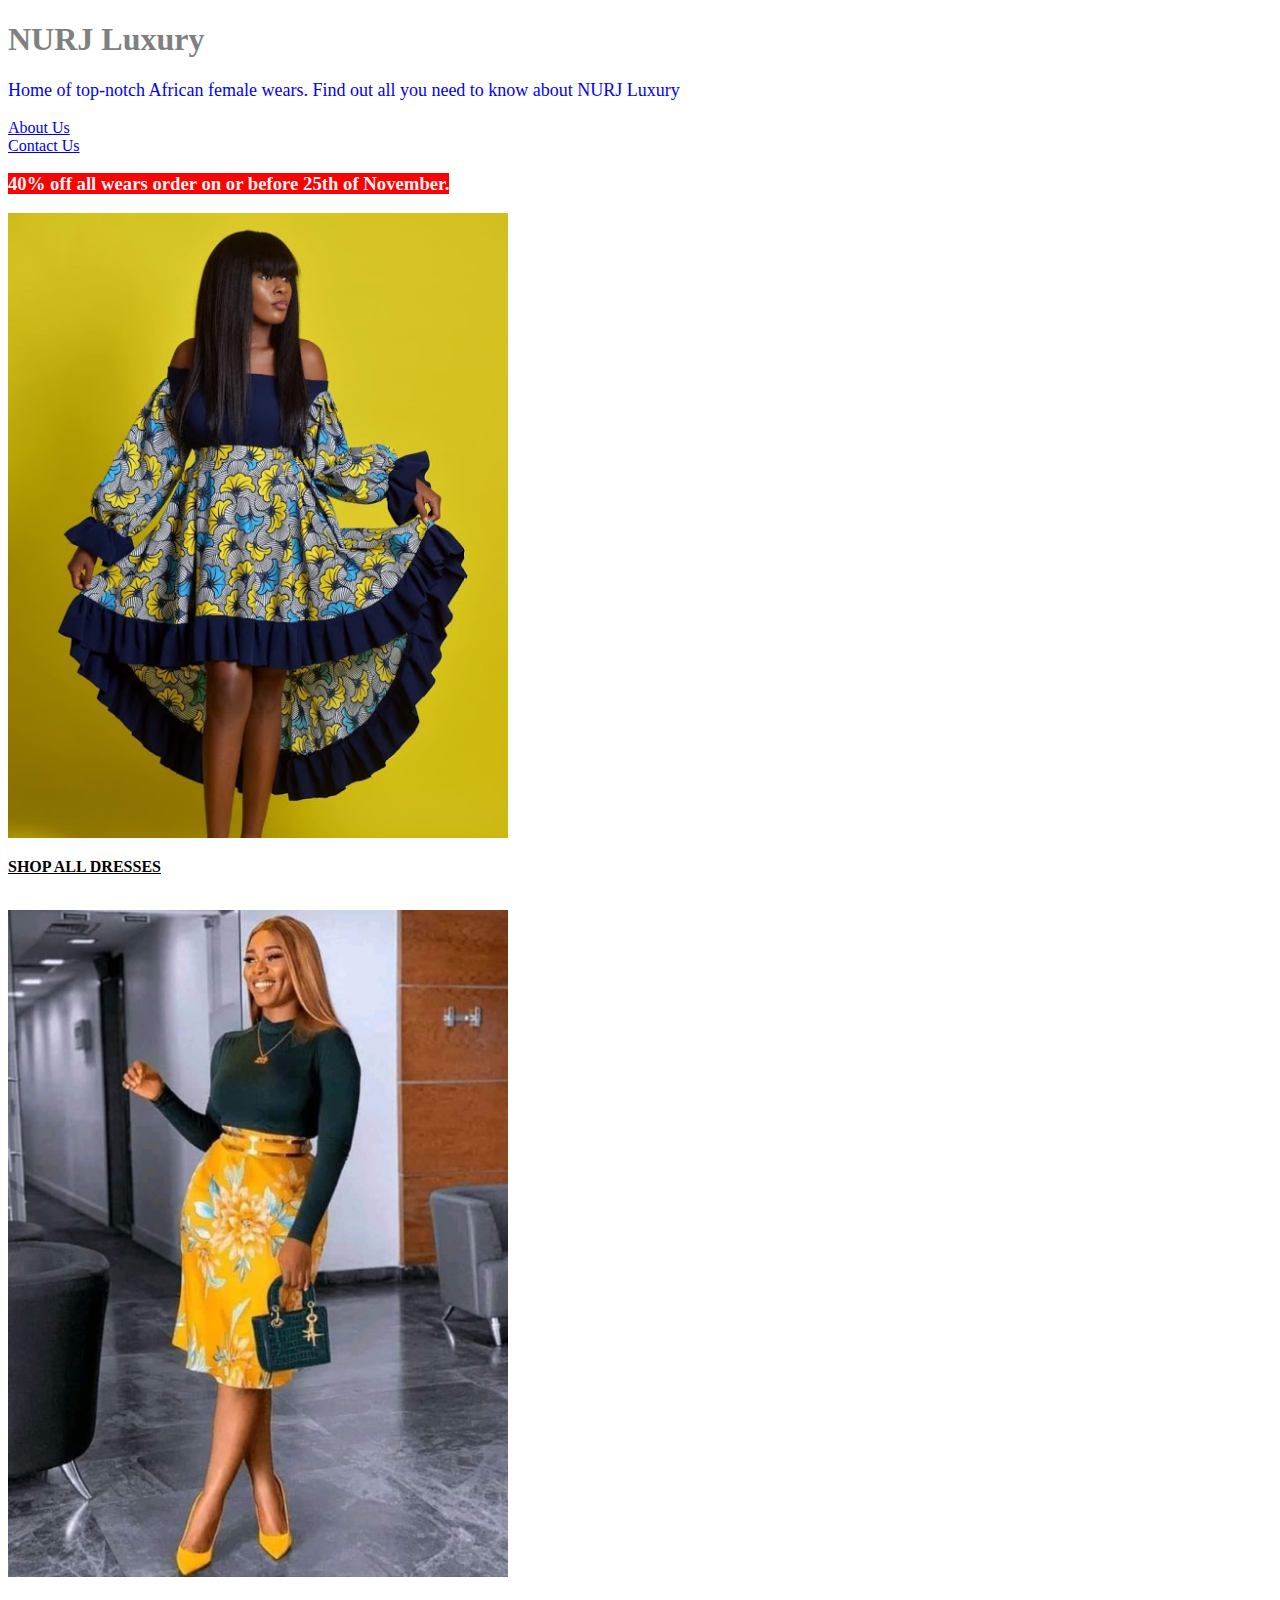
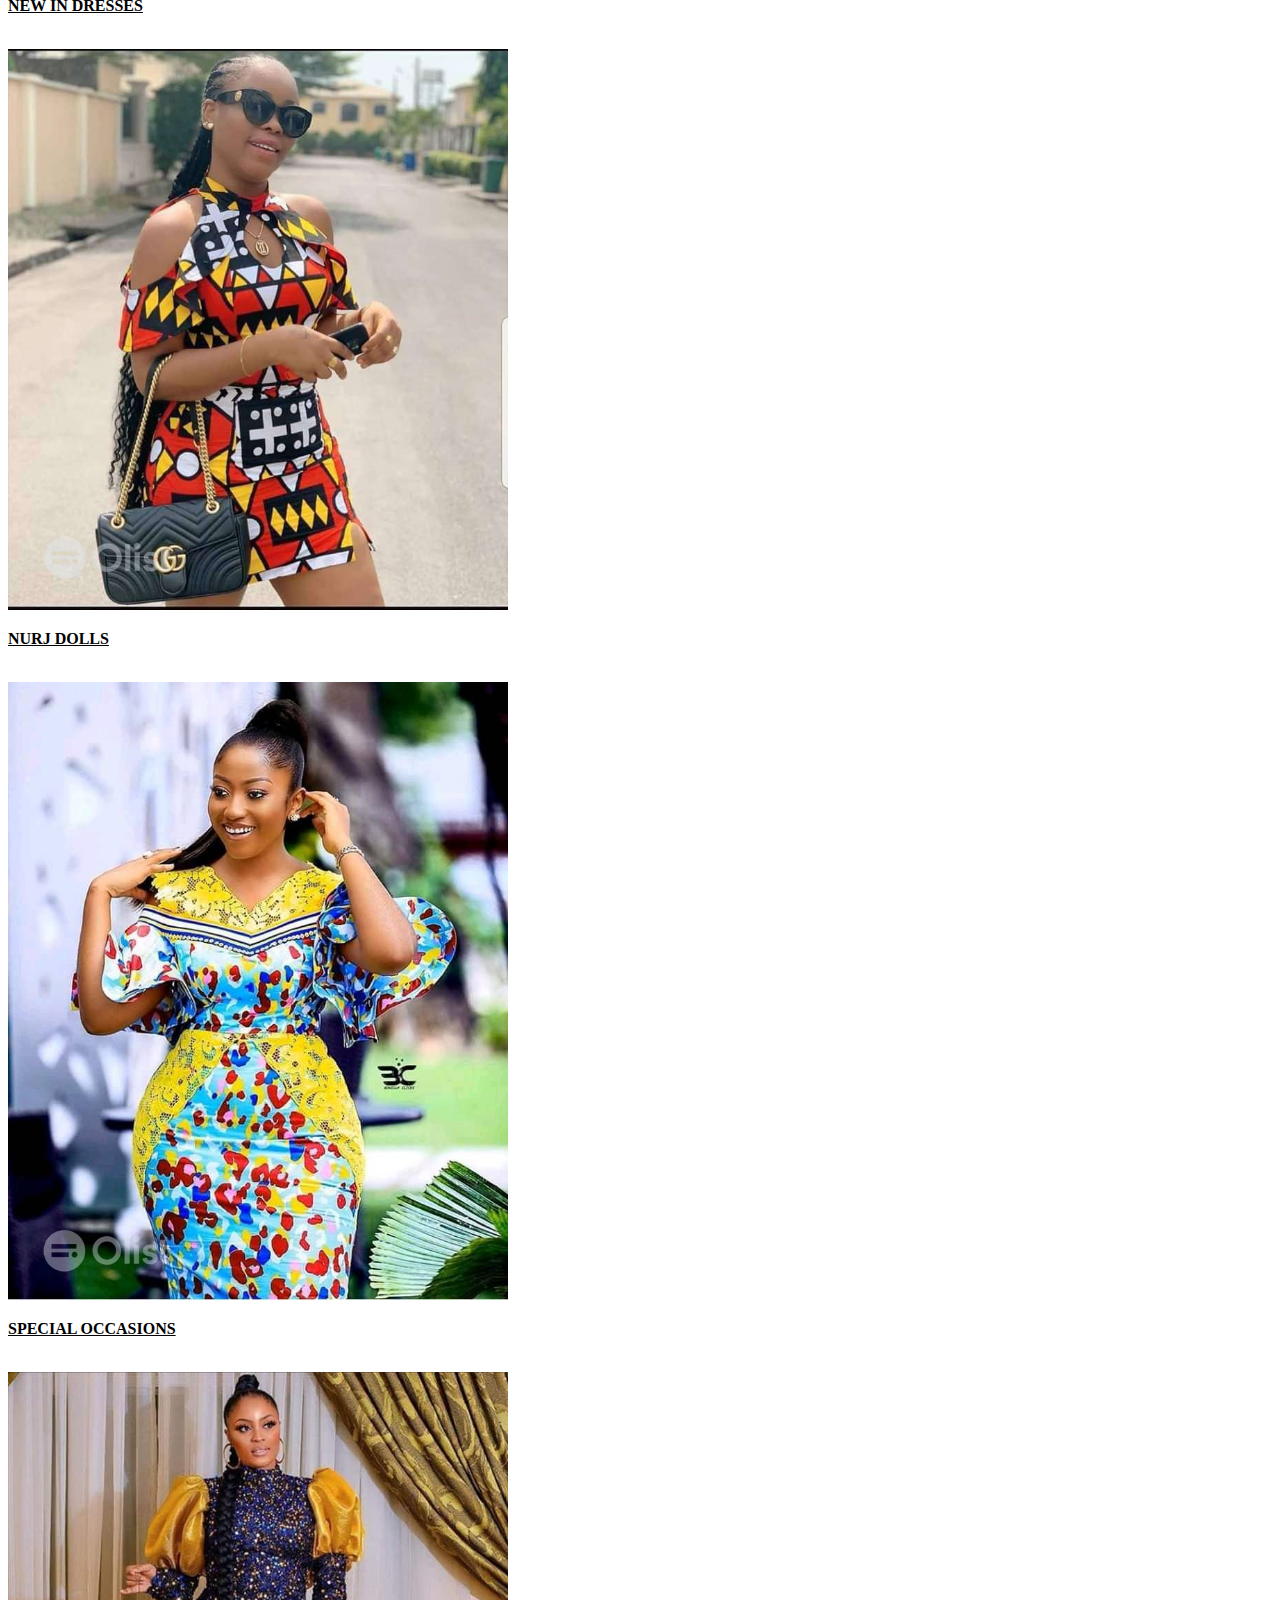
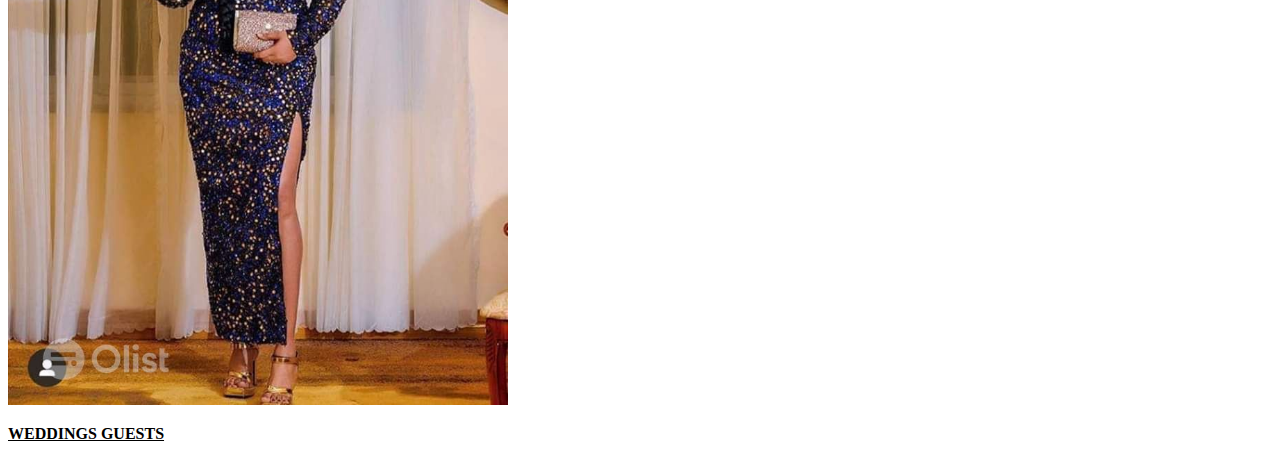
==== HTML/Index.html @ f015587c "first commit" ====
<!DOCTYPE html>
<html lang="en">
  <head>
    <meta charset="UTF-8" />
    <meta http-equiv="X-UA-Compatible" content="IE=edge" />
    <meta name="viewport" content="width=device-width, initial-scale=1.0" />
    <title>Fashion</title>
    <link rel="stylesheet" href="../CSS/Index.css" />
  </head>
  <body>
    <h1>NURJ Luxury</h1>

    <p id="Description">
      Home of top-notch African female wears. Find out all you need to know
      about NURJ Luxury
    </p>
    <a href="Indexx.html">About Us</a>
    <br />
    <a href="Indexxx.html">Contact Us</a>
    <br /><br />
    <h3 class="Discount">
      40% off all wears order on or before 25th of November.
    </h3>
    <br /><br />

    <div>
      <img src="../Images/Image1.jpg" width="500" alt="icon" />
      <p class="Imagename">SHOP ALL DRESSES</p>
      <br />
      <img src="../Images/Image2.jpg" width="500" alt="icon" />
      <p class="Imagename">NEW IN DRESSES</p>
      <br />
      <img src="../Images/Image3.jpg" width="500" alt="icon" />
      <p class="Imagename">NURJ DOLLS</p>
      <br />
      <img src="../Images/Image4.jpg" width="500" alt="icon" />
      <p class="Imagename">SPECIAL OCCASIONS</p>
      <br />
      <img src="../Images/Image5.jpg" width="500" alt="icon" />
      <p class="Imagename">WEDDINGS GUESTS</p>
    </div>
  </body>
</html>
---- CSS/Index.css ----
h1 {
  color: grey;
}

#Description {
  color: blue;
  font-size: 18px;
}

.Discount {
  color: whitesmoke;
  background-color: red;
  display: inline;
}

.Imagename {
  text-decoration-line: underline;
  font-weight: bolder;
}

.span {
  font-weight: bold;
}
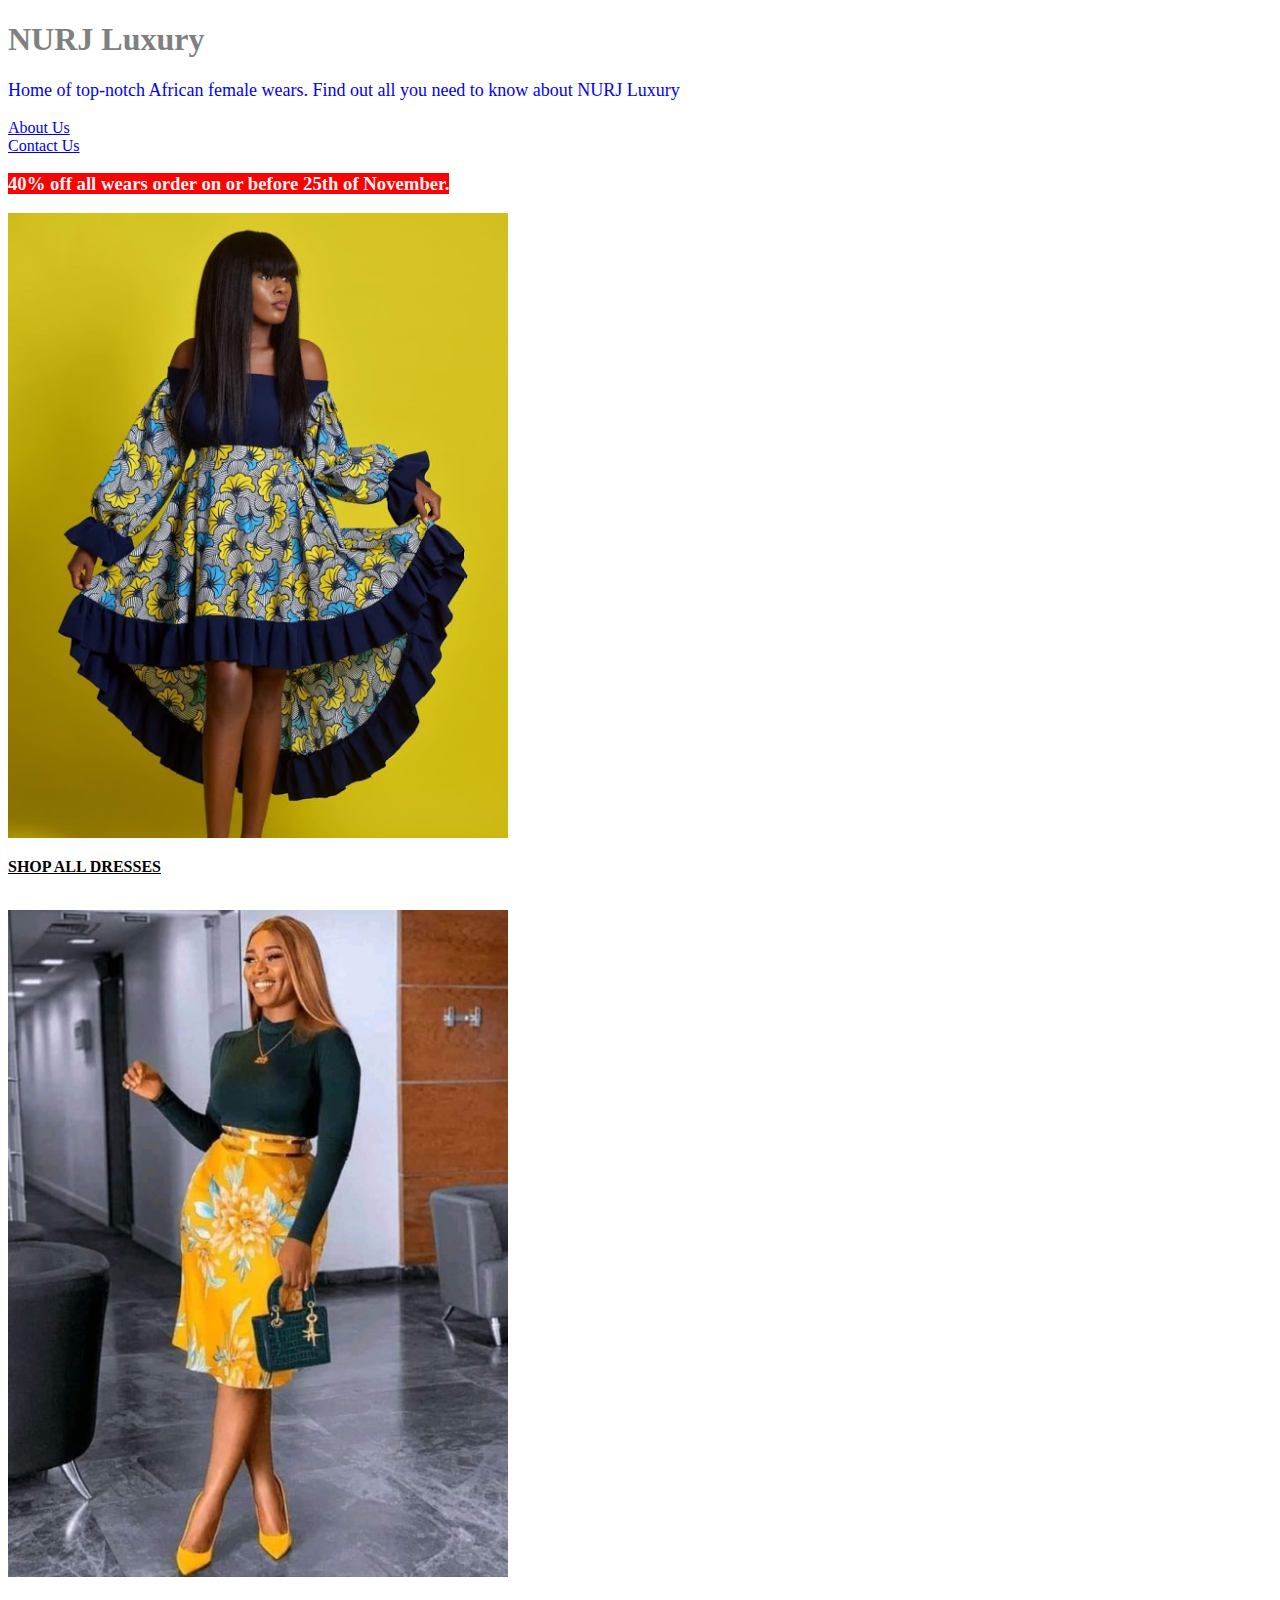
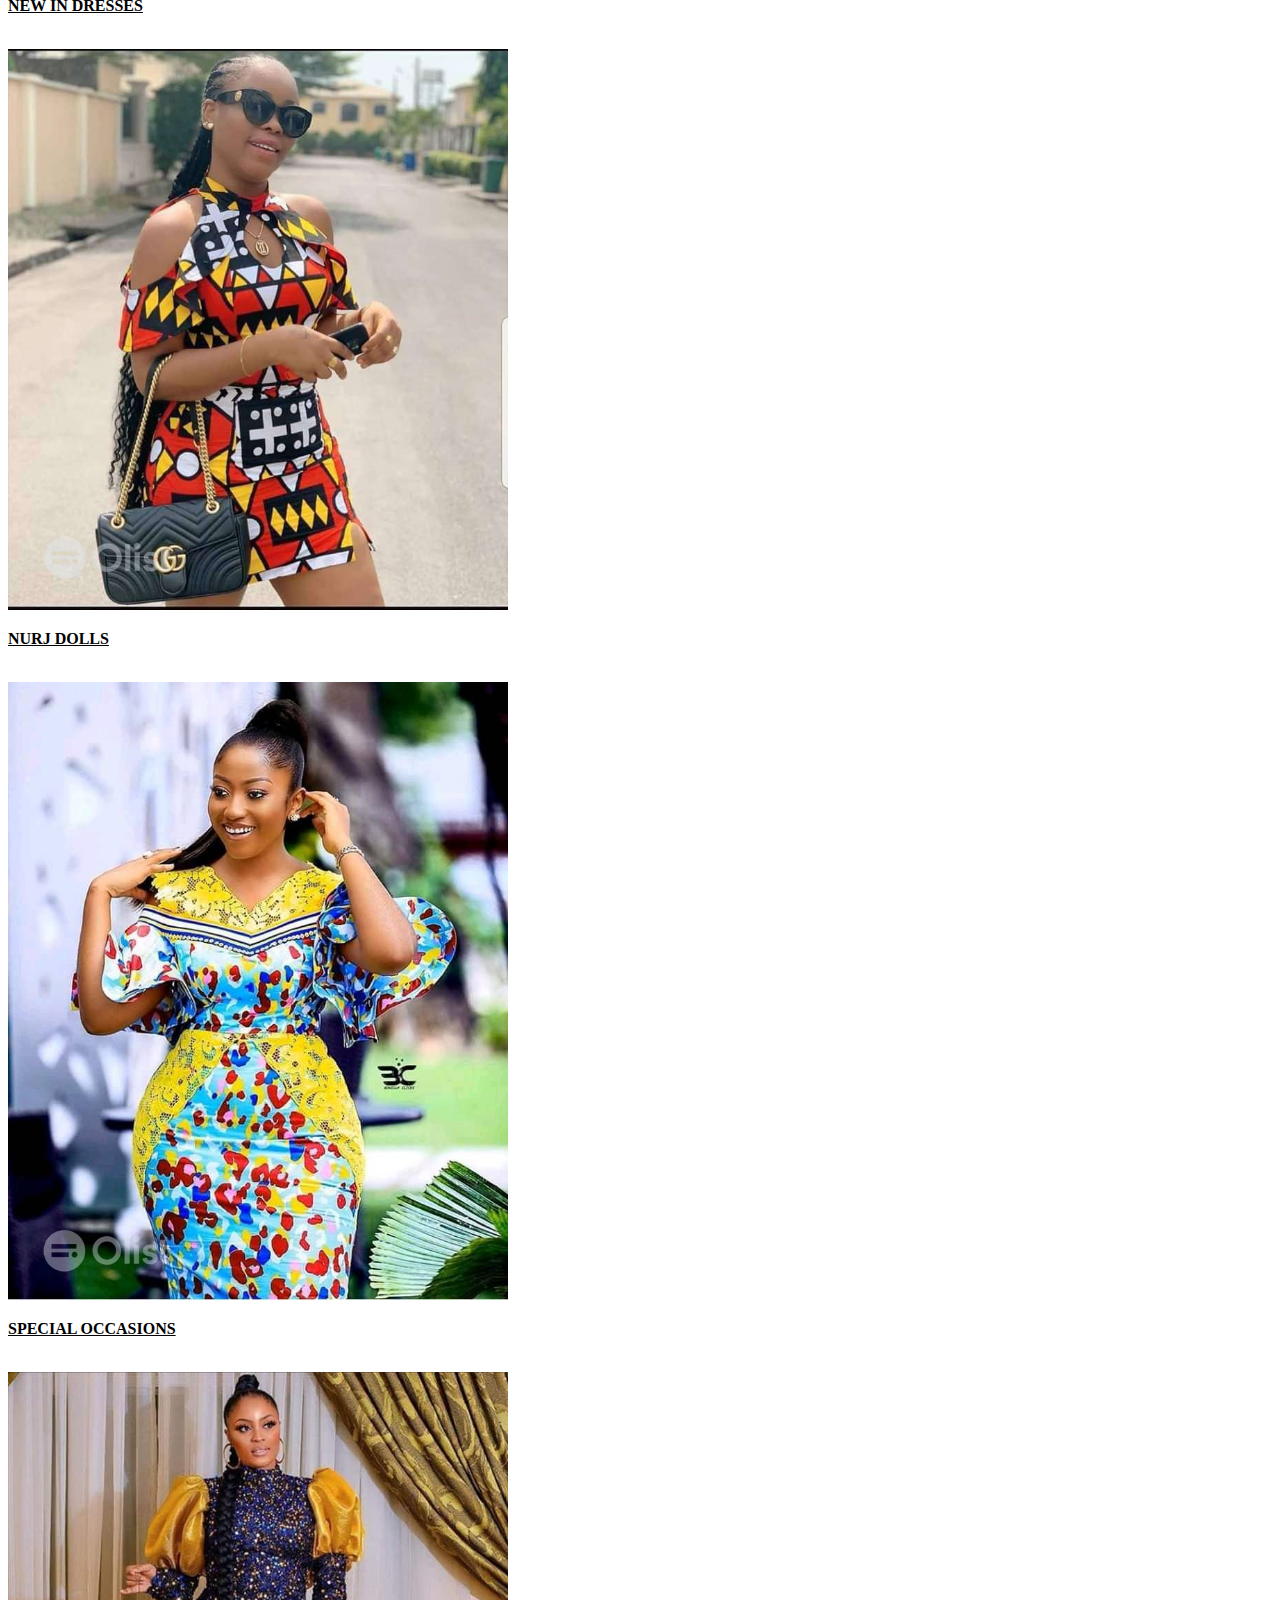
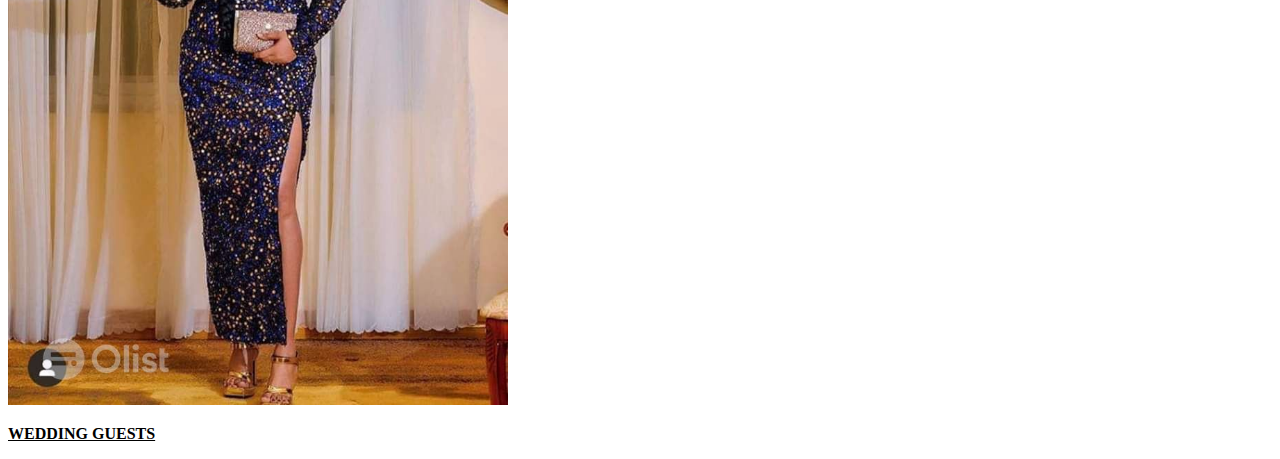
==== commit 8d4e2b56: "Update Index.html" ====
--- a/HTML/Index.html
+++ b/HTML/Index.html
@@ -14,30 +14,30 @@
       Home of top-notch African female wears. Find out all you need to know
       about NURJ Luxury
     </p>
-    <a href="Indexx.html">About Us</a>
-    <br />
-    <a href="Indexxx.html">Contact Us</a>
-    <br /><br />
+    <a href="AboutUs.html">About Us</a>
+    <br>
+    <a href="ContactUs.html">Contact Us</a>
+    <br><br>
     <h3 class="Discount">
       40% off all wears order on or before 25th of November.
     </h3>
-    <br /><br />
+    <br><br>
 
     <div>
-      <img src="../Images/Image1.jpg" width="500" alt="icon" />
+      <img src="../Images/Image1.jpg" width="500" alt="icon">
       <p class="Imagename">SHOP ALL DRESSES</p>
-      <br />
-      <img src="../Images/Image2.jpg" width="500" alt="icon" />
+      <br>
+      <img src="../Images/Image2.jpg" width="500" alt="icon">
       <p class="Imagename">NEW IN DRESSES</p>
-      <br />
-      <img src="../Images/Image3.jpg" width="500" alt="icon" />
+      <br>
+      <img src="../Images/Image3.jpg" width="500" alt="icon">
       <p class="Imagename">NURJ DOLLS</p>
-      <br />
-      <img src="../Images/Image4.jpg" width="500" alt="icon" />
+      <br>
+      <img src="../Images/Image4.jpg" width="500" alt="icon">
       <p class="Imagename">SPECIAL OCCASIONS</p>
-      <br />
-      <img src="../Images/Image5.jpg" width="500" alt="icon" />
-      <p class="Imagename">WEDDINGS GUESTS</p>
+      <br>
+      <img src="../Images/Image5.jpg" width="500" alt="icon">
+      <p class="Imagename">WEDDING GUESTS</p>
     </div>
   </body>
 </html>
